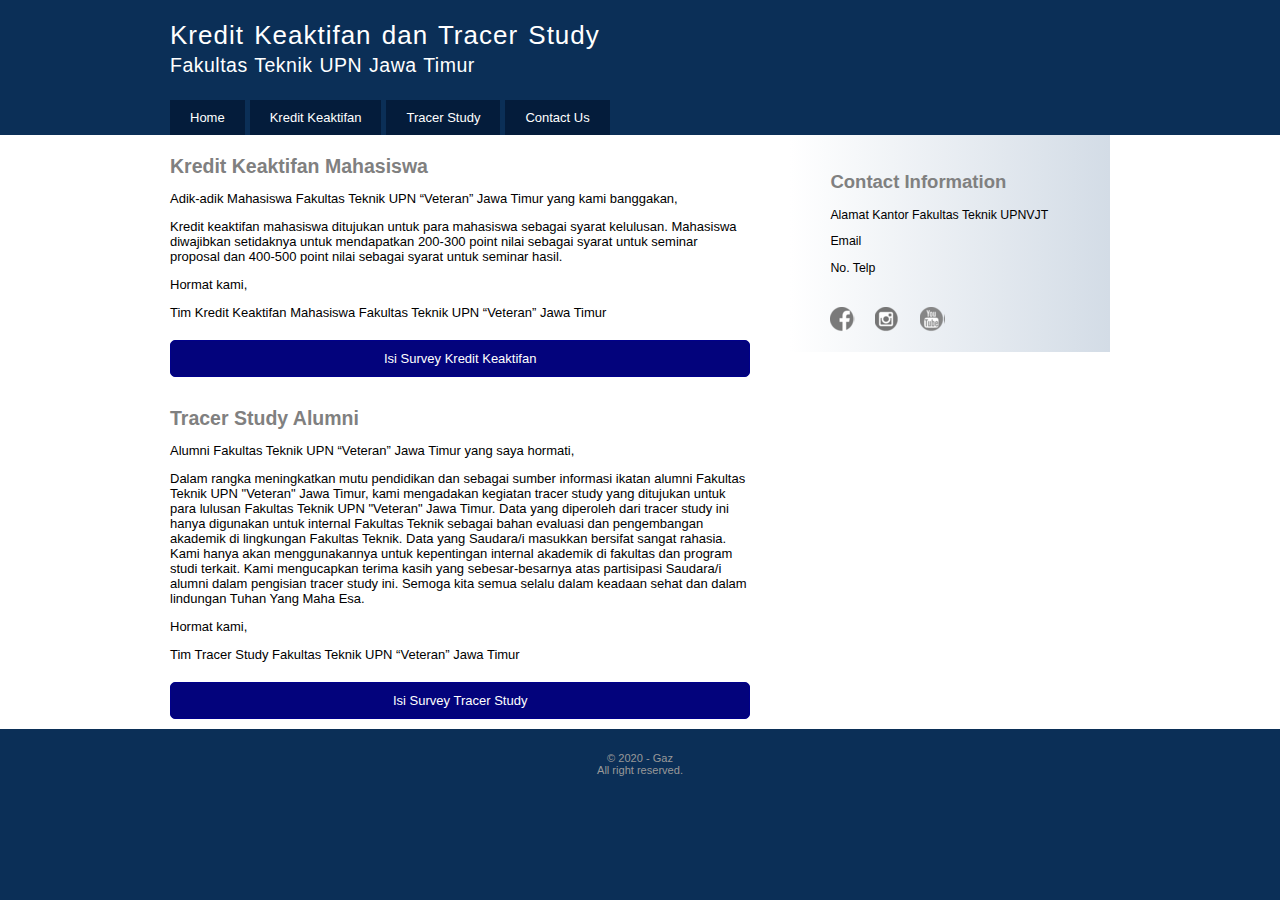
==== index.html @ f1f4ec34 "first commit" ====
<!DOCTYPE html>
<html>
    <head>
        <meta charset="utf-8"/>
        <title>Kredit Keaktifan dan Tracer Study FT UPNVJT</title>
        <meta name="viewport" content="width=device-width, initial-scale=1">
        <link rel="stylesheet" href="css/screen.css">
    </head>

    <body>
    
        <div class="container">
        <!--Judul Web-->
            <header>
                <h1 class="small-font">Kredit Keaktifan dan Tracer Study</h1>
                <p><span class="brand small-font">Fakultas Teknik UPN Jawa Timur</span></p>
        <!--Navigasi-->
                <nav class="site-nav">
                    <ul class="group">
                        <li><a href=index.html>Home</a></li>
                        <li><a href=kredit-keaktifan.html>Kredit Keaktifan</a></li>
                        <li><a href=tracer-study.html>Tracer Study</a></li>
                        <li><a href=contact-us.html>Contact Us</a></li>
                    </ul>
                </nav>
            </header>
        </div>

       
            <!--Pertanyaaan-->
        <div class="content-area group">
            <div class="container">
                <div class="main-area">
                    <article>
                        <header>
                            <h2>Kredit Keaktifan Mahasiswa</h2>
                        </header>
                            <p>Adik-adik Mahasiswa Fakultas Teknik UPN “Veteran” Jawa Timur yang kami banggakan,</p>
                            <p>Kredit keaktifan mahasiswa ditujukan untuk para mahasiswa sebagai syarat kelulusan. Mahasiswa diwajibkan setidaknya untuk mendapatkan 200-300 point nilai sebagai syarat untuk seminar proposal dan 400-500 point nilai sebagai syarat untuk seminar hasil.</p>
                            <p>Hormat kami,</p>
                            <p>Tim Kredit Keaktifan Mahasiswa Fakultas Teknik UPN “Veteran” Jawa Timur</p>
                        <form action=kredit-keaktifan.html>
                            <input type="submit" value="Isi Survey Kredit Keaktifan" />
                        </form>

                        <header>
                            <h2>Tracer Study Alumni</h2>
                        </header>
                            <p>Alumni Fakultas Teknik UPN “Veteran” Jawa Timur yang saya hormati,</p>
                            <p>Dalam rangka meningkatkan mutu pendidikan dan sebagai sumber informasi ikatan alumni Fakultas Teknik UPN "Veteran" Jawa Timur, kami mengadakan kegiatan tracer study yang ditujukan untuk para lulusan Fakultas Teknik UPN "Veteran" Jawa Timur. Data yang diperoleh dari tracer study ini hanya digunakan untuk internal Fakultas Teknik sebagai bahan evaluasi dan pengembangan akademik di lingkungan Fakultas Teknik. Data yang Saudara/i masukkan bersifat sangat rahasia. Kami hanya akan menggunakannya untuk kepentingan internal akademik di fakultas dan program studi terkait.
                            Kami mengucapkan terima kasih yang sebesar-besarnya atas partisipasi Saudara/i alumni dalam pengisian tracer study ini.  Semoga kita semua selalu dalam keadaan sehat dan dalam lindungan Tuhan Yang Maha Esa.</p>
                            <p>Hormat kami,</p>
                            <p>Tim Tracer Study Fakultas Teknik UPN “Veteran” Jawa Timur</p>
                        <form action="tracer-study.html">
                            <input type="submit" value="Isi Survey Tracer Study" />
                        </form>
                    </article>
                </div>

                <!--Sidebar-->
                <aside class="sidebar">
                    <h2>Contact Information</h2>
                    <p>Alamat Kantor Fakultas Teknik UPNVJT</p>
                    <p>Email</p>
                    <p>No. Telp</p>
                    <nav class="contact-menu">
                        <ul class="group">
                            <li class="contact-fb"><a href="#">Facebook</a></li>
                            <li class="contact-ig"><a href="https://www.instagram.com/fakultasteknikupnvjt/">Instagram</a></li>
                            <li class="contact-yt"><a href="#">Youtube</a></li>
                        </ul>
                    </nav>
                </aside>
            </div>
        </div>

        <footer>
            <p>&copy; 2020 - Gaz</p>
            <p>All right reserved.</p>
        </footer>

    </body>

</html>
---- css/screen.css ----
html {
    background-color: #0b2f57;
}

body {
    font-family: Tahoma, sans-serif;
    font-size: small;
    margin: 0;
    padding: 0;
}

.site-nav {
    margin-top: 20px
}

.site-nav ul{
    margin: 0;
    padding: 0;
}

.site-nav li {
    list-style: none;
    float: left;
    margin-right: 5px;
    width: auto;
}

.site-nav a {
    display: block;
    color: #FFF;
    text-decoration: none;
    padding: 10px 20px;
    background-color: #041c3b;
    border: none;
}

.site-nav a:hover {
    background-color: rgb(33, 155, 196);
}

footer {
    text-align: center;
    font-size: 85%;
    color: #999;
    padding-bottom: 20px;
    padding-top: 20px;
}

footer p {
    margin: 0;
}

.container {
    max-width: 940px;
    margin: 0 auto;
    padding-left: 40px;
    padding-right: 40px;

}

.content-area {
    border-top: none;
    border-bottom: 3px solid #0b2f57;
    background-color: #FFF;
}

.main-area {
    width: 66%;
    float: left;
    padding-right: 40px;
    box-sizing: border-box;
}

.sidebar {
    width: 34%;
    float: left;
    background-color: #d3dce6;
    padding: 20px 40px;
    box-sizing: border-box;
    font-size: 95%;
    background-image: linear-gradient(to left, #d3dce6, #FFF)
}

.fix {
    clear: both;
}

.group:before,
.group:after {
    content: "";
    display: table;
}

.group:after {
    clear: both;
}

.group {
    zoom: 1;
}

header {
    padding-top: 20px;
    color: #005de9;
}

h1 {
    color: #FFF;
    text-align: left;
    font-size: 185%;
    font-weight: normal;
}

header h1 {
    margin: 0;
    font-size: 200%;
    word-spacing: 2px;
    letter-spacing: 1px;
}

header h2 {
    margin: 0;
}

header p {
    margin: 0;
}

header p span {
    color: #FFF;
    font-size: 150%;
    word-spacing: 1px;
    letter-spacing: .5px;
    line-height: 1.5;


}

h2 {
    color: grey;
}

form {
    background-color: #FFF;
    padding: 0px 0px;
}

.form {
    margin-top: 10px;
}

.form {
    background-color: none;
}

.hidden-label {
    position: absolute;
    height: 0;
    width: 0;
    overflow: hidden;
    visibility: hidden;
}

input,
textarea,
select,
fieldset {
    font-family: Tahoma, sans-serif;
    font-size: 100%;
}

input[type="email"],
input[type="text"],
input[type="number"],
input[type="answer"] {
    width: 100%;
    display: block;
    box-sizing: border-box;
    padding: 0px 10px;
    height: 40px;
    margin-bottom: 0px;
    border: 1px solid #CDCDCD;
    border-radius: 5px;
    outline: none;
}

input[type="email"]:focus,
input[type="text"]:focus,
input[type="number"]:focus,
input[type="answer"]:focus {
    border: 1px solid darkcyan;
    box-shadow: inset 2px 2px 2px rgba (0, 0, 0, .13);
}

input[type="submit"] {
    margin-top: 20px;
    width: 100%;
    display: block;
    box-sizing: border-box;
    background-color: rgb(3, 3, 124);
    color: #FFF;
    padding: 10px 0px;
    border: 1px solid darkblue;
    border-radius: 5px;
    margin-bottom: 10px;
    outline: none;
}

input[type="submit"]:hover,
input[type="submit"]:focus {
    border: 1px solid blue;
    background-color: rgb(33, 155, 196);
}

textarea {
    width: 100%;
    display: block;
    box-sizing: border-box;
    padding: 0px 10px;
    height: 200px;
    margin-bottom: 0px;
    border: 1px solid #CDCDCD;
    border-radius: 5px;
    outline: none;
}

textarea:focus {
    border: 1px solid darkcyan;
    box-shadow: inset 2px 2px 2px rgba (0, 0, 0, .13);
}

select {    
    width: 100%;
    display: block;
    box-sizing: border-box;
    padding: 0px 10px;
    height: 40px;
    margin-bottom: 0px;
    border: 1px solid #CDCDCD;
    border-radius: 5px;
    outline: none;
}

.contact-menu ul {
    margin: 0;
    padding: 0;
}

.contact-menu li {
    float: left;
    list-style: none;
    margin-top: 20px;
    margin-right: 20px;
}

.contact-menu a {
    display: block;
    width: 25px;
    height: 25px;
    background-image: url(../images/sprites.png);
    text-indent: -9999px;
    background-repeat: no-repeat;
}

.contact-ig a{
    background-position: -75px 0px;
}

.contact-yt a{
    background-position: -50px 0px;
}

.contact-fb a:hover {background-position: 0px -25px}
.contact-ig a:hover {background-position: -75px -25px}
.contact-yt a:hover {background-position: -50px -25px;}

@media screen and (max-width: 700px) {
    .main-area,
    .sidebar {
        width: auto;
        float: none;
    }

    .main-area {
        padding-right: 0;
    }

}

@media screen and (max-width: 480px) {
    .container {
        padding-left: 20px;
        padding-right: 20px;
    }
}

@media screen and (max-width: 480px) {
    .content-area {
        padding-top: 20px;
    }
}

@media screen and (max-width: 480px) {
    body {
        font-size: 11px;
    }
}

@media screen and (max-width: 700px) {
    body {
        font-size: 13px;
    }
}

@media screen and (max-width: 700px) {
    .site-nav li {
        width: 50%;
        margin-right: 0;
    }
    .site-nav a  {
        padding: 15px 0;
        margin-right: 5px;
        margin-bottom: 5px;
        text-align: center;
    }
}
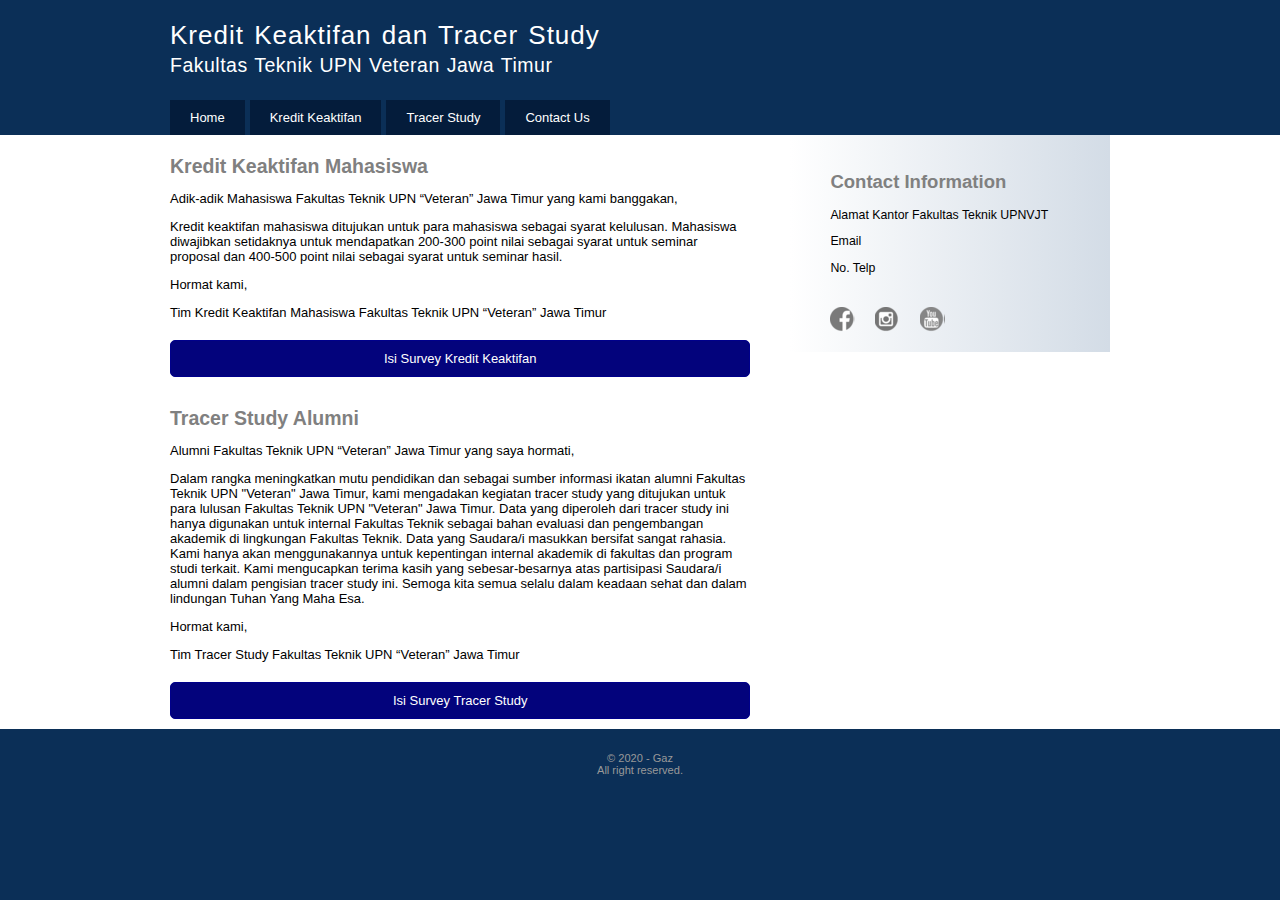
==== commit 96d4f03b: "word "veteran"" ====
--- a/index.html
+++ b/index.html
@@ -13,7 +13,7 @@
         <!--Judul Web-->
             <header>
                 <h1 class="small-font">Kredit Keaktifan dan Tracer Study</h1>
-                <p><span class="brand small-font">Fakultas Teknik UPN Jawa Timur</span></p>
+                <p><span class="brand small-font">Fakultas Teknik UPN Veteran Jawa Timur</span></p>
         <!--Navigasi-->
                 <nav class="site-nav">
                     <ul class="group">
